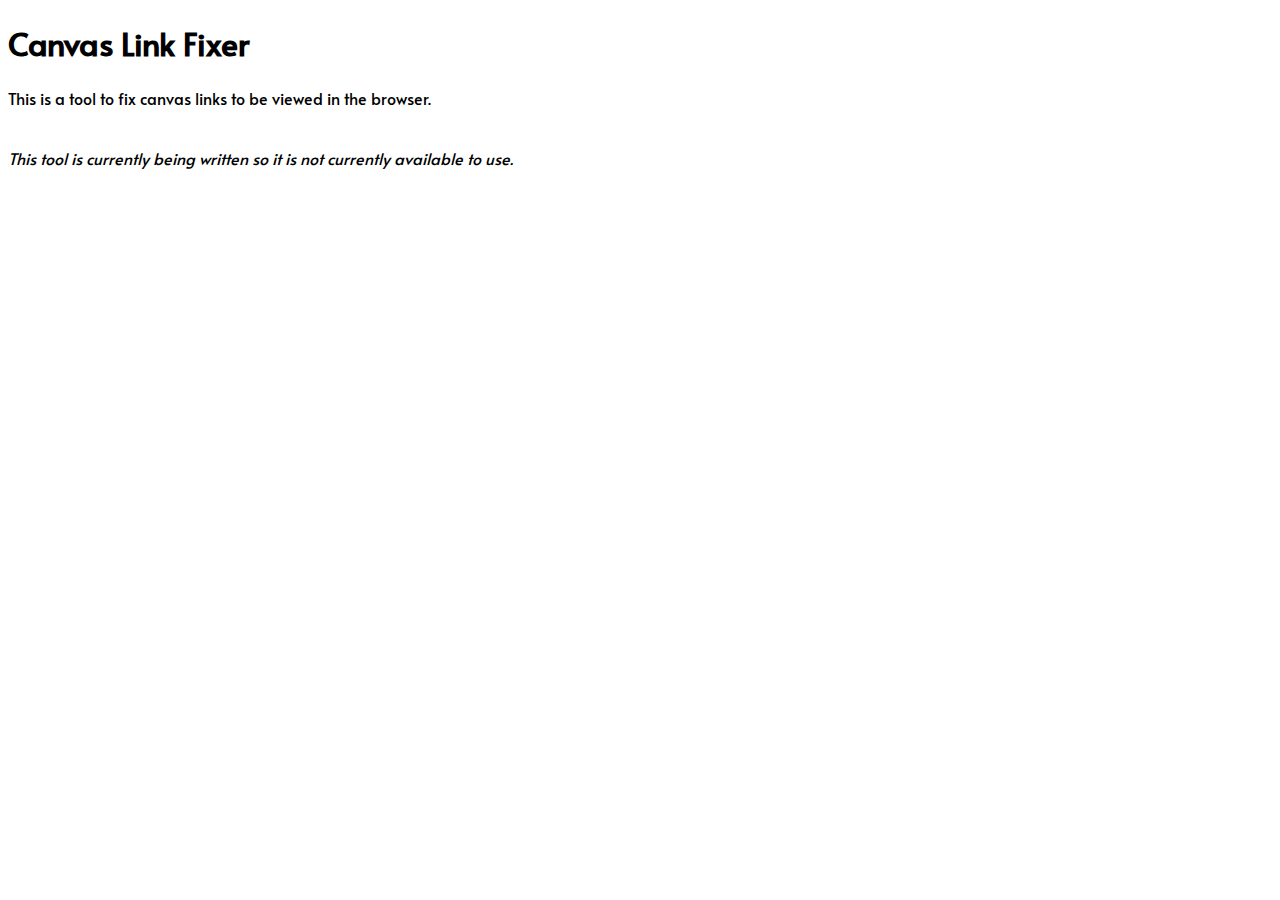
==== canvaslinkfixer/index.html @ e1bbbb86 "Create canvaslinkfixer files" ====
<!DOCTYPE html>
<html>
<head>
  <title>Canvas Link Fixer</title>
  <link rel="stylesheet" href="style.css">
  <!-- Font -->
  <link href="https://fonts.googleapis.com/css2?family=Alata&display=swap" rel="stylesheet">
</head>
<body>
  <h1>Canvas Link Fixer</h1>
  <p>This is a tool to fix canvas links to be viewed in the browser.</p>
  <br />
  <i>This tool is currently being written so it is not currently available to use.</i>
</body>
</html>
---- canvaslinkfixer/style.css ----
:root {
  font-family: 'Alata', sans-serif;
}
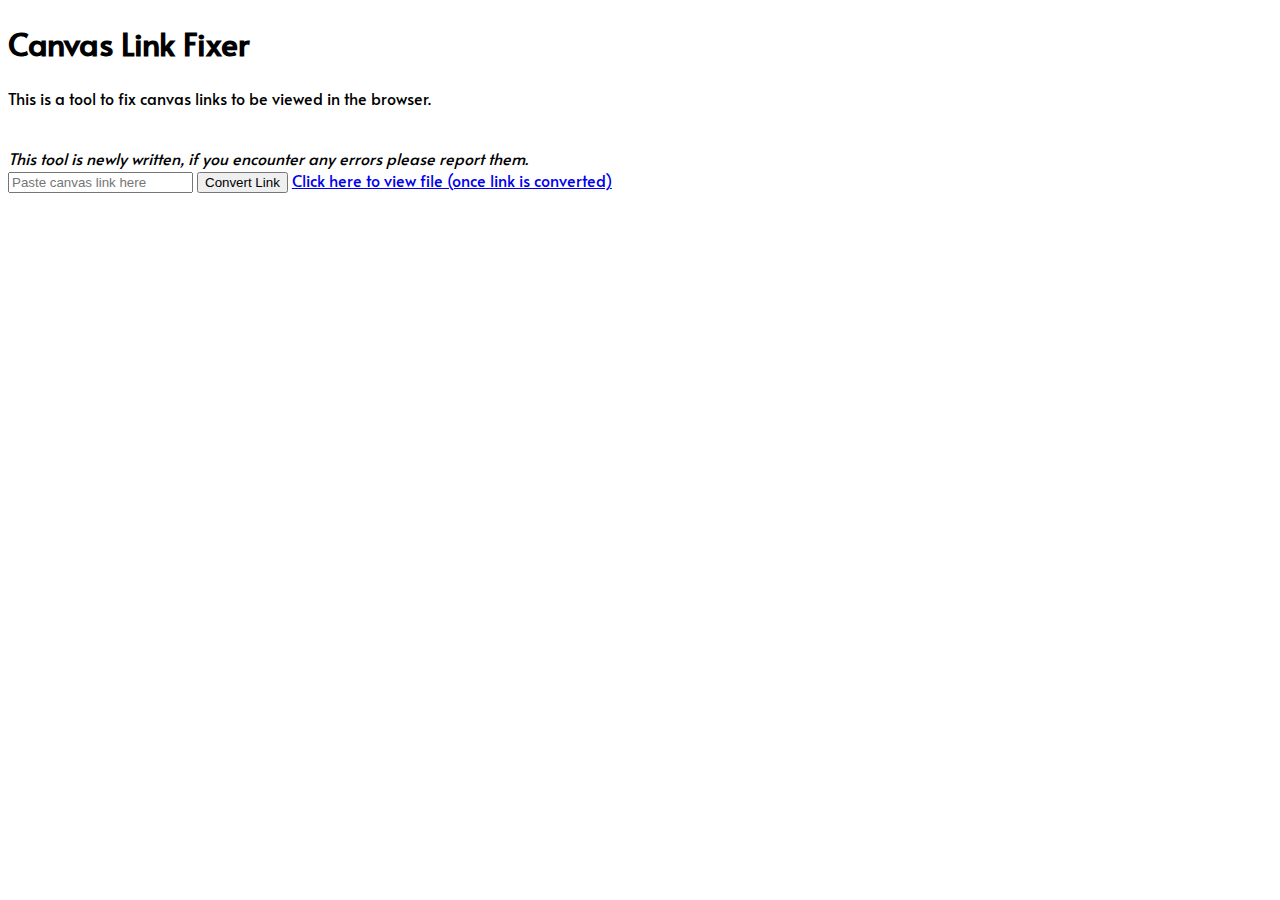
==== commit 52919f3c: "Give canvaslinkfixer functionality" ====
--- a/canvaslinkfixer/index.html
+++ b/canvaslinkfixer/index.html
@@ -3,6 +3,7 @@
 <head>
   <title>Canvas Link Fixer</title>
   <link rel="stylesheet" href="style.css">
+  <script src="main.js"></script>
   <!-- Font -->
   <link href="https://fonts.googleapis.com/css2?family=Alata&display=swap" rel="stylesheet">
 </head>
@@ -10,6 +11,10 @@
   <h1>Canvas Link Fixer</h1>
   <p>This is a tool to fix canvas links to be viewed in the browser.</p>
   <br />
-  <i>This tool is currently being written so it is not currently available to use.</i>
+  <i>This tool is newly written, if you encounter any errors please report them.</i>
+  <br />
+  <input id="link" type="text" placeholder="Paste canvas link here" />
+  <button onclick="convert()" >Convert Link</button>
+  <a id="fixedlink" href="#">Click here to view file (once link is converted)</a>
 </body>
 </html>
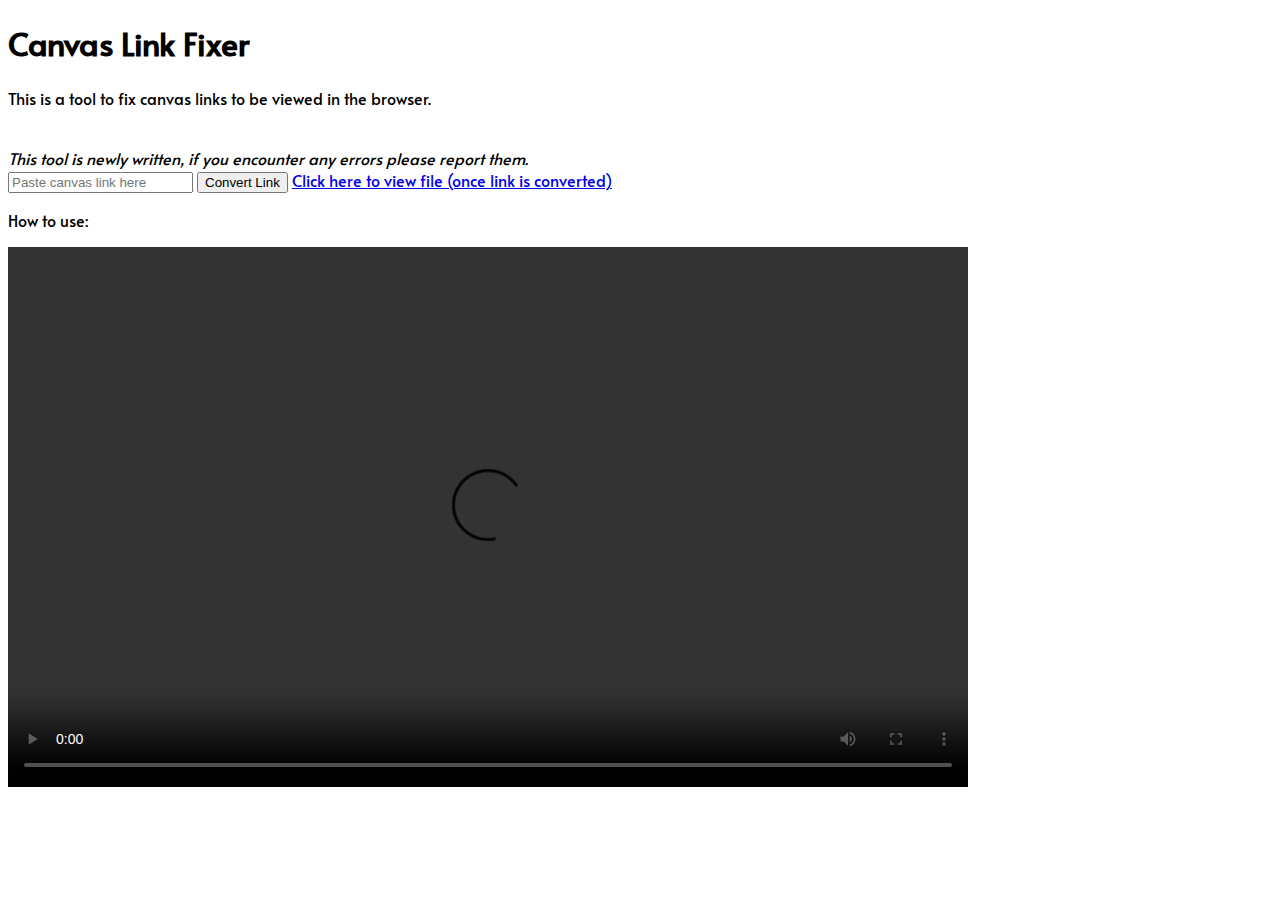
==== commit d7a2a9b6: "Add how to use" ====
--- a/canvaslinkfixer/index.html
+++ b/canvaslinkfixer/index.html
@@ -16,5 +16,11 @@
   <input id="link" type="text" placeholder="Paste canvas link here" />
   <button onclick="convert()" >Convert Link</button>
   <a id="fixedlink" href="#">Click here to view file (once link is converted)</a>
+  <br />
+  <p>How to use:</p>
+    <video width="960" height="540" controls>
+    <source src="canvaslinkfixer.mp4" type="video/mp4">
+    Your browser does not support the video tag.
+</video>
 </body>
 </html>
